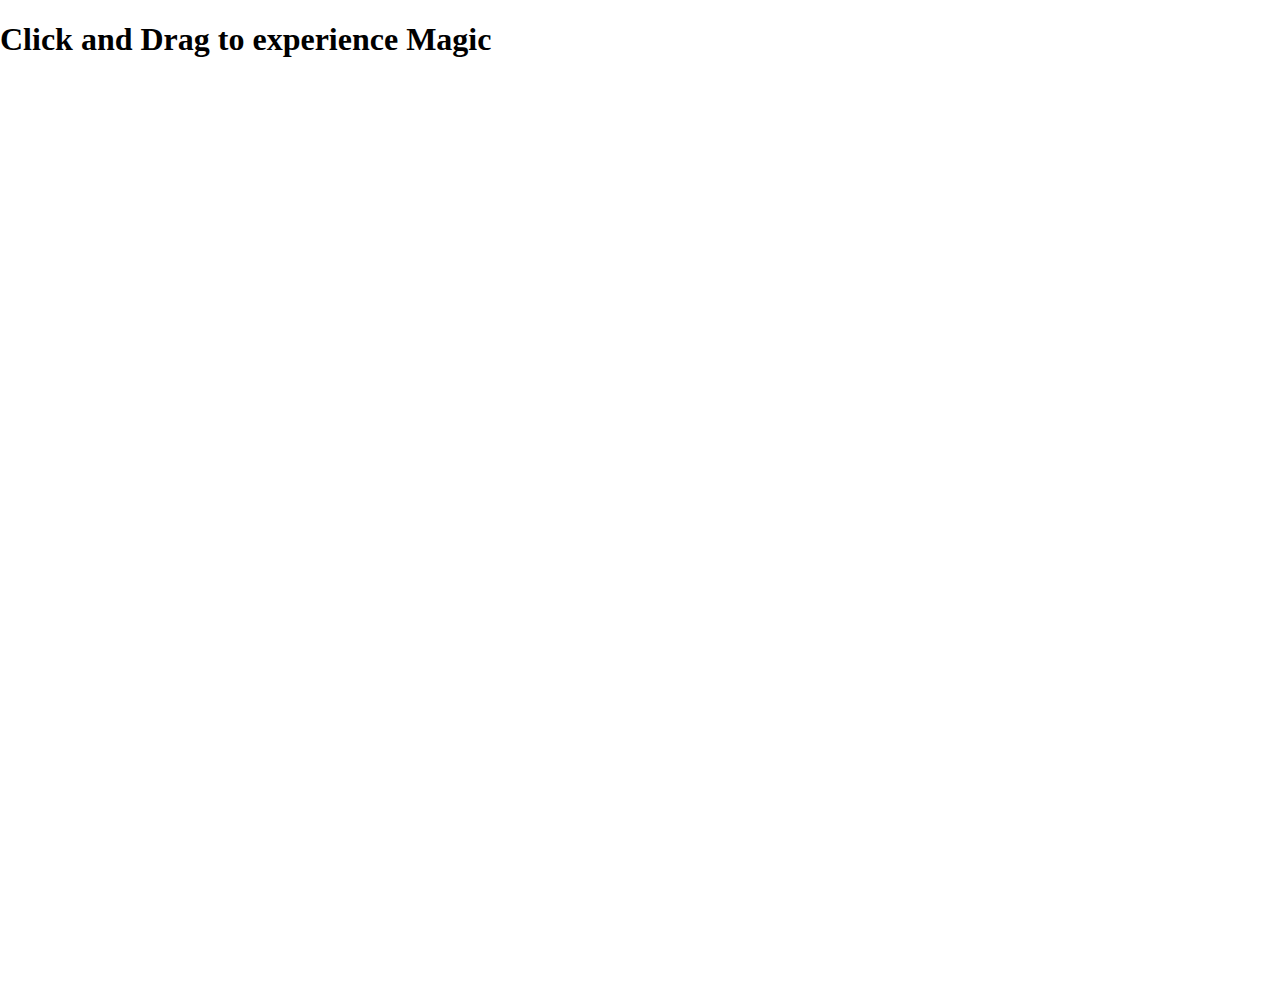
==== project1.html @ 4e9e36ac "added project 1 and 2" ====
<!DOCTYPE html>
<html lang="en">
<head>
  <meta charset="UTF-8">
  <meta name="viewport" content="width=device-width, initial-scale=1.0">
  <title>HTML5 Canvas</title>
</head>
<body>
  <H1>Click and Drag to experience Magic</H1>
  <canvas id="draw" width="800" height="800"></canvas>
  <script>
    const canvas = document.querySelector('#draw');
    const ctx = canvas.getContext('2d');
    canvas.width = window.innerWidth;
    canvas.height = window.innerHeight;
    ctx.strokeStyle = '#BADA55';
    ctx.lineJoin = 'round';
    ctx.lineCap = 'round';
    ctx.lineWidth = 80;
    // ctx.globalCompositeOperation = 'multiply'

    let isDrawing = false;
    let lastX = 0;
    let lastY = 0;
    let hue = 0;

    let direction = true;

    function draw(e){
      if (!isDrawing) return; // stop the fxn from running when they are not moused down
      console.log(e)
      ctx.strokeStyle = `hsl(${hue}, 100%, 50%)`;
      ctx.beginPath();
      //start from
      ctx.moveTo(lastX, lastY)

      //go to
      ctx.lineTo(e.offsetX, e.offsetY)
      ctx.stroke();
      lastX = e.offsetX;
      lastY = e.offsetY;

      hue++
      if (hue >= 360) {
        hue = 0;
      }
      if (ctx.lineWidth >= 100 || ctx.lineWidth <= 1 ){
        direction = !direction;
      }
      if(direction) {
        ctx.lineWidth++;
      } else {
        ctx.lineWidth--;
      }
      
    }

    canvas.addEventListener('mousedown', (e) => {
      isDrawing = true;
      [lastX, lastY] = [e.offsetX, e.offsetY]
    });
    
    canvas.addEventListener('mousemove',draw);
    canvas.addEventListener('mouseup', () => isDrawing = false);
    canvas.addEventListener('mouseout', () => isDrawing = false);

  </script>
  <style>
    html, body {
      margin:0;
    }
  </style>
</body>
</html>
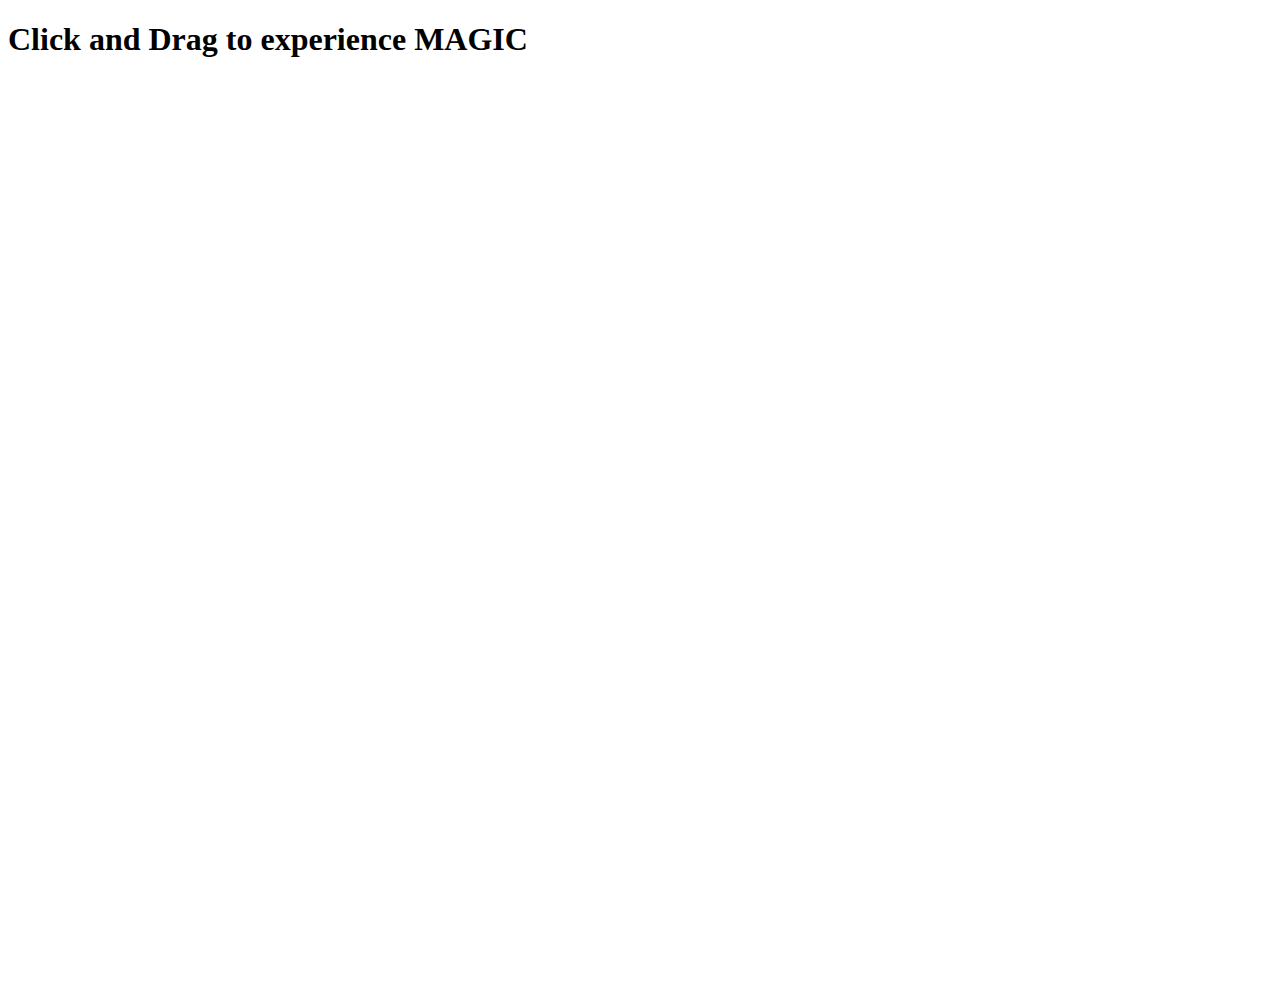
==== commit a4a30ead: "project style sheet linked" ====
--- a/project1.html
+++ b/project1.html
@@ -4,9 +4,10 @@
   <meta charset="UTF-8">
   <meta name="viewport" content="width=device-width, initial-scale=1.0">
   <title>HTML5 Canvas</title>
+  <link rel="stylesheet" href="styles/project1.css">
 </head>
 <body>
-  <H1>Click and Drag to experience Magic</H1>
+  <h1 class="title">Click and Drag to experience MAGIC</h1>
   <canvas id="draw" width="800" height="800"></canvas>
   <script>
     const canvas = document.querySelector('#draw');
@@ -65,10 +66,6 @@
     canvas.addEventListener('mouseout', () => isDrawing = false);
 
   </script>
-  <style>
-    html, body {
-      margin:0;
-    }
-  </style>
+
 </body>
 </html>